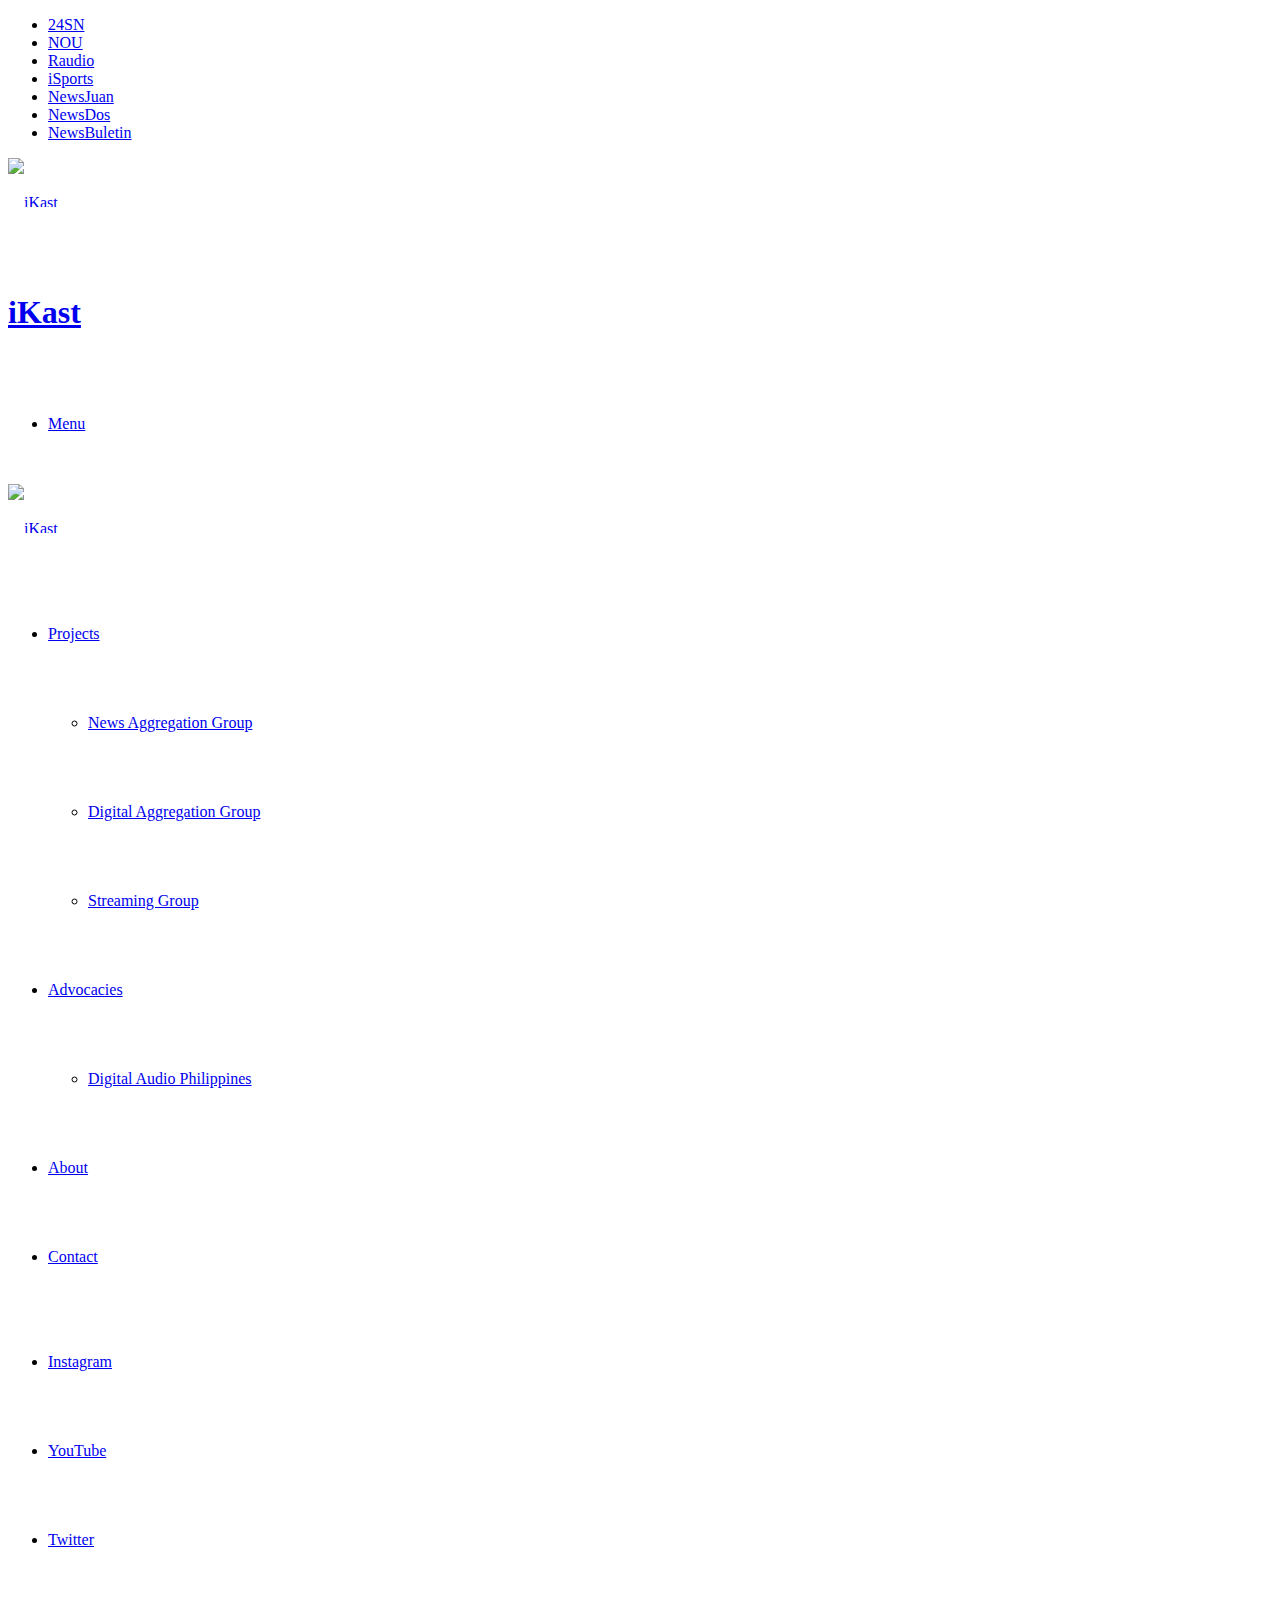
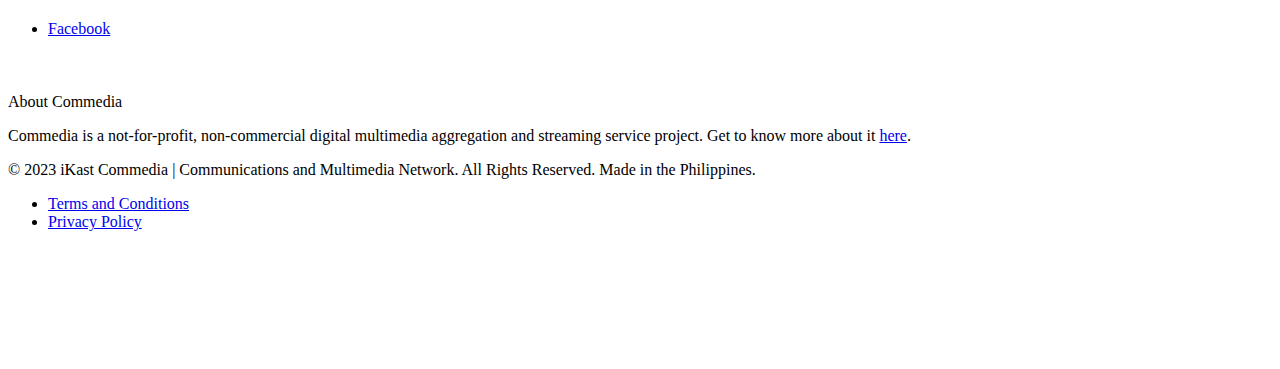
==== index.html @ f609b09a "update" ====
<!DOCTYPE html>
<html lang="en-US" class="" data-skin="light">
<head>
	<meta charset="UTF-8">
	<link rel="profile" href="http://gmpg.org/xfn/11">
	<title>iKast | Commedia</title>
<meta property="og:type" content="article">
<meta property="og:title" content="Homepage v2">
<meta property="og:site_name" content="iKast">
<meta property="og:url" content="https://www.ikast.cf">
<meta property="og:locale" content="en_US">
<meta property="article:published_time" content="2023-01-29T20:03:20+08:00">
<meta property="article:modified_time" content="2023-01-29T20:12:48+08:00">
<meta property="article:author" content="https://www.ikast.cf">
<meta name="twitter:card" content="summary_large_image">
<meta name="twitter:title" content="Homepage v2">
<meta name="twitter:description">
<meta name="twitter:url" content="https://www.ikast.cf">
<meta name="twitter:site" content="https://www.ikast.cf">

<!-- The SEO Framework by Sybre Waaijer -->
<meta name="robots" content="max-snippet:-1,max-image-preview:large,max-video-preview:-1">
<meta name="description" content="Digital. Aggregation. Service.">
<meta property="og:image" content="https://www.ikast.cf/wp-content/uploads/ikast-icon-i1.png">
<meta property="og:image:width" content="336">
<meta property="og:image:height" content="300">
<meta property="og:locale" content="en_US">
<meta property="og:type" content="website">
<meta property="og:title" content="iKast">
<meta property="og:description" content="Digital. Aggregation. Service.">
<meta property="og:url" content="https://www.ikast.cf/">
<meta property="og:site_name" content="iKast">
<meta name="twitter:card" content="summary_large_image">
<meta name="twitter:title" content="iKast">
<meta name="twitter:description" content="Digital. Aggregation. Service.">
<meta name="twitter:image" content="https://www.ikast.cf/wp-content/uploads/ikast-icon-i1.png">
<meta name="twitter:image:width" content="336">
<meta name="twitter:image:height" content="300">
<link rel="canonical" href="https://www.ikast.cf/">
<script type="application/ld+json">{"@context":"https://schema.org","@type":"WebSite","url":"https://www.ikast.cf/","name":"iKast","potentialAction":{"@type":"SearchAction","target":{"@type":"EntryPoint","urlTemplate":"https://www.ikast.cf/search/{search_term_string}/"},"query-input":"required name=search_term_string"}}</script>
<script type="application/ld+json">{"@context":"https://schema.org","@type":"Organization","url":"https://www.ikast.cf/","name":"iKast","logo":"https://www.ikast.cf/wp-content/uploads/ikast-icon-i1.png"}</script>
<!-- / The SEO Framework by Sybre Waaijer | 6.93ms meta | 34.75ms boot -->

<link rel="dns-prefetch" href="//s.w.org">
<link rel="alternate" type="application/rss+xml" title="iKast &raquo; Feed" href="https://www.ikast.cf/feed/">
<link rel="alternate" type="application/rss+xml" title="iKast &raquo; Comments Feed" href="https://www.ikast.cf/comments/feed/">
<script type="text/javascript">
window._wpemojiSettings = {"baseUrl":"https:\/\/s.w.org\/images\/core\/emoji\/14.0.0\/72x72\/","ext":".png","svgUrl":"https:\/\/s.w.org\/images\/core\/emoji\/14.0.0\/svg\/","svgExt":".svg","source":{"concatemoji":"https:\/\/www.ikast.cf\/wp-includes\/js\/wp-emoji-release.min.js?ver=6.0.3"}};
/*! This file is auto-generated */
!function(e,a,t){var n,r,o,i=a.createElement("canvas"),p=i.getContext&&i.getContext("2d");function s(e,t){var a=String.fromCharCode,e=(p.clearRect(0,0,i.width,i.height),p.fillText(a.apply(this,e),0,0),i.toDataURL());return p.clearRect(0,0,i.width,i.height),p.fillText(a.apply(this,t),0,0),e===i.toDataURL()}function c(e){var t=a.createElement("script");t.src=e,t.defer=t.type="text/javascript",a.getElementsByTagName("head")[0].appendChild(t)}for(o=Array("flag","emoji"),t.supports={everything:!0,everythingExceptFlag:!0},r=0;r<o.length;r++)t.supports[o[r]]=function(e){if(!p||!p.fillText)return!1;switch(p.textBaseline="top",p.font="600 32px Arial",e){case"flag":return s([127987,65039,8205,9895,65039],[127987,65039,8203,9895,65039])?!1:!s([55356,56826,55356,56819],[55356,56826,8203,55356,56819])&&!s([55356,57332,56128,56423,56128,56418,56128,56421,56128,56430,56128,56423,56128,56447],[55356,57332,8203,56128,56423,8203,56128,56418,8203,56128,56421,8203,56128,56430,8203,56128,56423,8203,56128,56447]);case"emoji":return!s([129777,127995,8205,129778,127999],[129777,127995,8203,129778,127999])}return!1}(o[r]),t.supports.everything=t.supports.everything&&t.supports[o[r]],"flag"!==o[r]&&(t.supports.everythingExceptFlag=t.supports.everythingExceptFlag&&t.supports[o[r]]);t.supports.everythingExceptFlag=t.supports.everythingExceptFlag&&!t.supports.flag,t.DOMReady=!1,t.readyCallback=function(){t.DOMReady=!0},t.supports.everything||(n=function(){t.readyCallback()},a.addEventListener?(a.addEventListener("DOMContentLoaded",n,!1),e.addEventListener("load",n,!1)):(e.attachEvent("onload",n),a.attachEvent("onreadystatechange",function(){"complete"===a.readyState&&t.readyCallback()})),(e=t.source||{}).concatemoji?c(e.concatemoji):e.wpemoji&&e.twemoji&&(c(e.twemoji),c(e.wpemoji)))}(window,document,window._wpemojiSettings);
</script>
<style type="text/css">img.wp-smiley,
img.emoji {
	display: inline !important;
	border: none !important;
	box-shadow: none !important;
	height: 1em !important;
	width: 1em !important;
	margin: 0 0.07em !important;
	vertical-align: -0.1em !important;
	background: none !important;
	padding: 0 !important;
}</style>
	<link rel="stylesheet" id="wp-block-library-css" href="https://www.ikast.cf/wp-includes/css/dist/block-library/style.min.css?ver=6.0.3" type="text/css" media="all">
<style id="wp-block-library-theme-inline-css" type="text/css">.wp-block-audio figcaption{color:#555;font-size:13px;text-align:center}.is-dark-theme .wp-block-audio figcaption{color:hsla(0,0%,100%,.65)}.wp-block-code{border:1px solid #ccc;border-radius:4px;font-family:Menlo,Consolas,monaco,monospace;padding:.8em 1em}.wp-block-embed figcaption{color:#555;font-size:13px;text-align:center}.is-dark-theme .wp-block-embed figcaption{color:hsla(0,0%,100%,.65)}.blocks-gallery-caption{color:#555;font-size:13px;text-align:center}.is-dark-theme .blocks-gallery-caption{color:hsla(0,0%,100%,.65)}.wp-block-image figcaption{color:#555;font-size:13px;text-align:center}.is-dark-theme .wp-block-image figcaption{color:hsla(0,0%,100%,.65)}.wp-block-pullquote{border-top:4px solid;border-bottom:4px solid;margin-bottom:1.75em;color:currentColor}.wp-block-pullquote__citation,.wp-block-pullquote cite,.wp-block-pullquote footer{color:currentColor;text-transform:uppercase;font-size:.8125em;font-style:normal}.wp-block-quote{border-left:.25em solid;margin:0 0 1.75em;padding-left:1em}.wp-block-quote cite,.wp-block-quote footer{color:currentColor;font-size:.8125em;position:relative;font-style:normal}.wp-block-quote.has-text-align-right{border-left:none;border-right:.25em solid;padding-left:0;padding-right:1em}.wp-block-quote.has-text-align-center{border:none;padding-left:0}.wp-block-quote.is-large,.wp-block-quote.is-style-large,.wp-block-quote.is-style-plain{border:none}.wp-block-search .wp-block-search__label{font-weight:700}:where(.wp-block-group.has-background){padding:1.25em 2.375em}.wp-block-separator.has-css-opacity{opacity:.4}.wp-block-separator{border:none;border-bottom:2px solid;margin-left:auto;margin-right:auto}.wp-block-separator.has-alpha-channel-opacity{opacity:1}.wp-block-separator:not(.is-style-wide):not(.is-style-dots){width:100px}.wp-block-separator.has-background:not(.is-style-dots){border-bottom:none;height:1px}.wp-block-separator.has-background:not(.is-style-wide):not(.is-style-dots){height:2px}.wp-block-table thead{border-bottom:3px solid}.wp-block-table tfoot{border-top:3px solid}.wp-block-table td,.wp-block-table th{padding:.5em;border:1px solid;word-break:normal}.wp-block-table figcaption{color:#555;font-size:13px;text-align:center}.is-dark-theme .wp-block-table figcaption{color:hsla(0,0%,100%,.65)}.wp-block-video figcaption{color:#555;font-size:13px;text-align:center}.is-dark-theme .wp-block-video figcaption{color:hsla(0,0%,100%,.65)}.wp-block-template-part.has-background{padding:1.25em 2.375em;margin-top:0;margin-bottom:0}</style>
<style id="global-styles-inline-css" type="text/css">body{--wp--preset--color--black: #000000;--wp--preset--color--cyan-bluish-gray: #abb8c3;--wp--preset--color--white: #ffffff;--wp--preset--color--pale-pink: #f78da7;--wp--preset--color--vivid-red: #cf2e2e;--wp--preset--color--luminous-vivid-orange: #ff6900;--wp--preset--color--luminous-vivid-amber: #fcb900;--wp--preset--color--light-green-cyan: #7bdcb5;--wp--preset--color--vivid-green-cyan: #00d084;--wp--preset--color--pale-cyan-blue: #8ed1fc;--wp--preset--color--vivid-cyan-blue: #0693e3;--wp--preset--color--vivid-purple: #9b51e0;--wp--preset--gradient--vivid-cyan-blue-to-vivid-purple: linear-gradient(135deg,rgba(6,147,227,1) 0%,rgb(155,81,224) 100%);--wp--preset--gradient--light-green-cyan-to-vivid-green-cyan: linear-gradient(135deg,rgb(122,220,180) 0%,rgb(0,208,130) 100%);--wp--preset--gradient--luminous-vivid-amber-to-luminous-vivid-orange: linear-gradient(135deg,rgba(252,185,0,1) 0%,rgba(255,105,0,1) 100%);--wp--preset--gradient--luminous-vivid-orange-to-vivid-red: linear-gradient(135deg,rgba(255,105,0,1) 0%,rgb(207,46,46) 100%);--wp--preset--gradient--very-light-gray-to-cyan-bluish-gray: linear-gradient(135deg,rgb(238,238,238) 0%,rgb(169,184,195) 100%);--wp--preset--gradient--cool-to-warm-spectrum: linear-gradient(135deg,rgb(74,234,220) 0%,rgb(151,120,209) 20%,rgb(207,42,186) 40%,rgb(238,44,130) 60%,rgb(251,105,98) 80%,rgb(254,248,76) 100%);--wp--preset--gradient--blush-light-purple: linear-gradient(135deg,rgb(255,206,236) 0%,rgb(152,150,240) 100%);--wp--preset--gradient--blush-bordeaux: linear-gradient(135deg,rgb(254,205,165) 0%,rgb(254,45,45) 50%,rgb(107,0,62) 100%);--wp--preset--gradient--luminous-dusk: linear-gradient(135deg,rgb(255,203,112) 0%,rgb(199,81,192) 50%,rgb(65,88,208) 100%);--wp--preset--gradient--pale-ocean: linear-gradient(135deg,rgb(255,245,203) 0%,rgb(182,227,212) 50%,rgb(51,167,181) 100%);--wp--preset--gradient--electric-grass: linear-gradient(135deg,rgb(202,248,128) 0%,rgb(113,206,126) 100%);--wp--preset--gradient--midnight: linear-gradient(135deg,rgb(2,3,129) 0%,rgb(40,116,252) 100%);--wp--preset--duotone--dark-grayscale: url('#wp-duotone-dark-grayscale');--wp--preset--duotone--grayscale: url('#wp-duotone-grayscale');--wp--preset--duotone--purple-yellow: url('#wp-duotone-purple-yellow');--wp--preset--duotone--blue-red: url('#wp-duotone-blue-red');--wp--preset--duotone--midnight: url('#wp-duotone-midnight');--wp--preset--duotone--magenta-yellow: url('#wp-duotone-magenta-yellow');--wp--preset--duotone--purple-green: url('#wp-duotone-purple-green');--wp--preset--duotone--blue-orange: url('#wp-duotone-blue-orange');--wp--preset--font-size--small: 13px;--wp--preset--font-size--medium: 20px;--wp--preset--font-size--large: 36px;--wp--preset--font-size--x-large: 42px;}.has-black-color{color: var(--wp--preset--color--black) !important;}.has-cyan-bluish-gray-color{color: var(--wp--preset--color--cyan-bluish-gray) !important;}.has-white-color{color: var(--wp--preset--color--white) !important;}.has-pale-pink-color{color: var(--wp--preset--color--pale-pink) !important;}.has-vivid-red-color{color: var(--wp--preset--color--vivid-red) !important;}.has-luminous-vivid-orange-color{color: var(--wp--preset--color--luminous-vivid-orange) !important;}.has-luminous-vivid-amber-color{color: var(--wp--preset--color--luminous-vivid-amber) !important;}.has-light-green-cyan-color{color: var(--wp--preset--color--light-green-cyan) !important;}.has-vivid-green-cyan-color{color: var(--wp--preset--color--vivid-green-cyan) !important;}.has-pale-cyan-blue-color{color: var(--wp--preset--color--pale-cyan-blue) !important;}.has-vivid-cyan-blue-color{color: var(--wp--preset--color--vivid-cyan-blue) !important;}.has-vivid-purple-color{color: var(--wp--preset--color--vivid-purple) !important;}.has-black-background-color{background-color: var(--wp--preset--color--black) !important;}.has-cyan-bluish-gray-background-color{background-color: var(--wp--preset--color--cyan-bluish-gray) !important;}.has-white-background-color{background-color: var(--wp--preset--color--white) !important;}.has-pale-pink-background-color{background-color: var(--wp--preset--color--pale-pink) !important;}.has-vivid-red-background-color{background-color: var(--wp--preset--color--vivid-red) !important;}.has-luminous-vivid-orange-background-color{background-color: var(--wp--preset--color--luminous-vivid-orange) !important;}.has-luminous-vivid-amber-background-color{background-color: var(--wp--preset--color--luminous-vivid-amber) !important;}.has-light-green-cyan-background-color{background-color: var(--wp--preset--color--light-green-cyan) !important;}.has-vivid-green-cyan-background-color{background-color: var(--wp--preset--color--vivid-green-cyan) !important;}.has-pale-cyan-blue-background-color{background-color: var(--wp--preset--color--pale-cyan-blue) !important;}.has-vivid-cyan-blue-background-color{background-color: var(--wp--preset--color--vivid-cyan-blue) !important;}.has-vivid-purple-background-color{background-color: var(--wp--preset--color--vivid-purple) !important;}.has-black-border-color{border-color: var(--wp--preset--color--black) !important;}.has-cyan-bluish-gray-border-color{border-color: var(--wp--preset--color--cyan-bluish-gray) !important;}.has-white-border-color{border-color: var(--wp--preset--color--white) !important;}.has-pale-pink-border-color{border-color: var(--wp--preset--color--pale-pink) !important;}.has-vivid-red-border-color{border-color: var(--wp--preset--color--vivid-red) !important;}.has-luminous-vivid-orange-border-color{border-color: var(--wp--preset--color--luminous-vivid-orange) !important;}.has-luminous-vivid-amber-border-color{border-color: var(--wp--preset--color--luminous-vivid-amber) !important;}.has-light-green-cyan-border-color{border-color: var(--wp--preset--color--light-green-cyan) !important;}.has-vivid-green-cyan-border-color{border-color: var(--wp--preset--color--vivid-green-cyan) !important;}.has-pale-cyan-blue-border-color{border-color: var(--wp--preset--color--pale-cyan-blue) !important;}.has-vivid-cyan-blue-border-color{border-color: var(--wp--preset--color--vivid-cyan-blue) !important;}.has-vivid-purple-border-color{border-color: var(--wp--preset--color--vivid-purple) !important;}.has-vivid-cyan-blue-to-vivid-purple-gradient-background{background: var(--wp--preset--gradient--vivid-cyan-blue-to-vivid-purple) !important;}.has-light-green-cyan-to-vivid-green-cyan-gradient-background{background: var(--wp--preset--gradient--light-green-cyan-to-vivid-green-cyan) !important;}.has-luminous-vivid-amber-to-luminous-vivid-orange-gradient-background{background: var(--wp--preset--gradient--luminous-vivid-amber-to-luminous-vivid-orange) !important;}.has-luminous-vivid-orange-to-vivid-red-gradient-background{background: var(--wp--preset--gradient--luminous-vivid-orange-to-vivid-red) !important;}.has-very-light-gray-to-cyan-bluish-gray-gradient-background{background: var(--wp--preset--gradient--very-light-gray-to-cyan-bluish-gray) !important;}.has-cool-to-warm-spectrum-gradient-background{background: var(--wp--preset--gradient--cool-to-warm-spectrum) !important;}.has-blush-light-purple-gradient-background{background: var(--wp--preset--gradient--blush-light-purple) !important;}.has-blush-bordeaux-gradient-background{background: var(--wp--preset--gradient--blush-bordeaux) !important;}.has-luminous-dusk-gradient-background{background: var(--wp--preset--gradient--luminous-dusk) !important;}.has-pale-ocean-gradient-background{background: var(--wp--preset--gradient--pale-ocean) !important;}.has-electric-grass-gradient-background{background: var(--wp--preset--gradient--electric-grass) !important;}.has-midnight-gradient-background{background: var(--wp--preset--gradient--midnight) !important;}.has-small-font-size{font-size: var(--wp--preset--font-size--small) !important;}.has-medium-font-size{font-size: var(--wp--preset--font-size--medium) !important;}.has-large-font-size{font-size: var(--wp--preset--font-size--large) !important;}.has-x-large-font-size{font-size: var(--wp--preset--font-size--x-large) !important;}</style>
<link rel="stylesheet" id="tie-css-base-css" href="https://www.ikast.cf/wp-content/themes/jannah/assets/css/base.min.css?ver=5.4.10" type="text/css" media="all">
<link rel="stylesheet" id="tie-css-styles-css" href="https://www.ikast.cf/wp-content/themes/jannah/assets/css/style.min.css?ver=5.4.10" type="text/css" media="all">
<link rel="stylesheet" id="tie-css-widgets-css" href="https://www.ikast.cf/wp-content/themes/jannah/assets/css/widgets.min.css?ver=5.4.10" type="text/css" media="all">
<link rel="stylesheet" id="tie-css-helpers-css" href="https://www.ikast.cf/wp-content/themes/jannah/assets/css/helpers.min.css?ver=5.4.10" type="text/css" media="all">
<link rel="stylesheet" id="tie-fontawesome5-css" href="https://www.ikast.cf/wp-content/themes/jannah/assets/css/fontawesome.css?ver=5.4.10" type="text/css" media="all">
<link rel="stylesheet" id="tie-css-shortcodes-css" href="https://www.ikast.cf/wp-content/themes/jannah/assets/css/plugins/shortcodes.min.css?ver=5.4.10" type="text/css" media="all">
<link rel="stylesheet" id="elementor-frontend-css" href="https://www.ikast.cf/wp-content/plugins/elementor/assets/css/frontend-lite.min.css?ver=3.7.8" type="text/css" media="all">
<link rel="stylesheet" id="eael-general-css" href="https://www.ikast.cf/wp-content/plugins/essential-addons-for-elementor-lite/assets/front-end/css/view/general.min.css?ver=5.3.2" type="text/css" media="all">
<link rel="stylesheet" id="tie-css-style-custom-css" href="https://www.ikast.cf/wp-content/themes/jannah/assets/custom-css/style-custom.css?ver=45130" type="text/css" media="all">
<script type="text/javascript" src="https://www.ikast.cf/wp-includes/js/jquery/jquery.min.js?ver=3.6.0" id="jquery-core-js"></script>
<script type="text/javascript" src="https://www.ikast.cf/wp-includes/js/jquery/jquery-migrate.min.js?ver=3.3.2" id="jquery-migrate-js"></script>
<link rel="https://api.w.org/" href="https://www.ikast.cf/wp-json/">
<link rel="alternate" type="application/json" href="https://www.ikast.cf/wp-json/wp/v2/pages/36">
<link rel="EditURI" type="application/rsd+xml" title="RSD" href="https://www.ikast.cf/xmlrpc.php?rsd">
<link rel="wlwmanifest" type="application/wlwmanifest+xml" href="https://www.ikast.cf/wp-includes/wlwmanifest.xml"> 
<link rel="alternate" type="application/json+oembed" href="https://www.ikast.cf/wp-json/oembed/1.0/embed?url=https%3A%2F%2Fwww.ikast.cf%2F">
<link rel="alternate" type="text/xml+oembed" href="https://www.ikast.cf/wp-json/oembed/1.0/embed?url=https%3A%2F%2Fwww.ikast.cf%2F&#038;format=xml">
<link rel="preconnect" href="https://cdnjs.cloudflare.com/">
<meta http-equiv="X-UA-Compatible" content="IE=edge">
<meta name="theme-color" content="#0088ff">
<meta name="viewport" content="width=device-width, initial-scale=1.0">
<link rel="icon" href="https://www.ikast.cf/wp-content/uploads/ikast-icon-i1.png" sizes="32x32">
<link rel="icon" href="https://www.ikast.cf/wp-content/uploads/ikast-icon-i1.png" sizes="192x192">
<link rel="apple-touch-icon" href="https://www.ikast.cf/wp-content/uploads/ikast-icon-i1.png">
<meta name="msapplication-TileImage" content="https://www.ikast.cf/wp-content/uploads/ikast-icon-i1.png">
<style id="jeg_dynamic_css" type="text/css" data-type="jeg_custom-css"></style>
</head>

<body id="tie-body" class="home page-template page-template-elementor_theme page page-id-36 wrapper-has-shadow block-head-1 magazine1 is-thumb-overlay-disabled is-desktop is-header-layout-1 has-builder elementor-default elementor-kit-5">

<svg xmlns="http://www.w3.org/2000/svg" viewbox="0 0 0 0" width="0" height="0" focusable="false" role="none" style="visibility: hidden; position: absolute; left: -9999px; overflow: hidden;"><defs><filter id="wp-duotone-dark-grayscale"><fecolormatrix color-interpolation-filters="sRGB" type="matrix" values=" .299 .587 .114 0 0 .299 .587 .114 0 0 .299 .587 .114 0 0 .299 .587 .114 0 0 "></fecolormatrix><fecomponenttransfer color-interpolation-filters="sRGB"><fefuncr type="table" tablevalues="0 0.49803921568627"></fefuncr><fefuncg type="table" tablevalues="0 0.49803921568627"></fefuncg><fefuncb type="table" tablevalues="0 0.49803921568627"></fefuncb><fefunca type="table" tablevalues="1 1"></fefunca></fecomponenttransfer><fecomposite in2="SourceGraphic" operator="in"></fecomposite></filter></defs></svg><svg xmlns="http://www.w3.org/2000/svg" viewbox="0 0 0 0" width="0" height="0" focusable="false" role="none" style="visibility: hidden; position: absolute; left: -9999px; overflow: hidden;"><defs><filter id="wp-duotone-grayscale"><fecolormatrix color-interpolation-filters="sRGB" type="matrix" values=" .299 .587 .114 0 0 .299 .587 .114 0 0 .299 .587 .114 0 0 .299 .587 .114 0 0 "></fecolormatrix><fecomponenttransfer color-interpolation-filters="sRGB"><fefuncr type="table" tablevalues="0 1"></fefuncr><fefuncg type="table" tablevalues="0 1"></fefuncg><fefuncb type="table" tablevalues="0 1"></fefuncb><fefunca type="table" tablevalues="1 1"></fefunca></fecomponenttransfer><fecomposite in2="SourceGraphic" operator="in"></fecomposite></filter></defs></svg><svg xmlns="http://www.w3.org/2000/svg" viewbox="0 0 0 0" width="0" height="0" focusable="false" role="none" style="visibility: hidden; position: absolute; left: -9999px; overflow: hidden;"><defs><filter id="wp-duotone-purple-yellow"><fecolormatrix color-interpolation-filters="sRGB" type="matrix" values=" .299 .587 .114 0 0 .299 .587 .114 0 0 .299 .587 .114 0 0 .299 .587 .114 0 0 "></fecolormatrix><fecomponenttransfer color-interpolation-filters="sRGB"><fefuncr type="table" tablevalues="0.54901960784314 0.98823529411765"></fefuncr><fefuncg type="table" tablevalues="0 1"></fefuncg><fefuncb type="table" tablevalues="0.71764705882353 0.25490196078431"></fefuncb><fefunca type="table" tablevalues="1 1"></fefunca></fecomponenttransfer><fecomposite in2="SourceGraphic" operator="in"></fecomposite></filter></defs></svg><svg xmlns="http://www.w3.org/2000/svg" viewbox="0 0 0 0" width="0" height="0" focusable="false" role="none" style="visibility: hidden; position: absolute; left: -9999px; overflow: hidden;"><defs><filter id="wp-duotone-blue-red"><fecolormatrix color-interpolation-filters="sRGB" type="matrix" values=" .299 .587 .114 0 0 .299 .587 .114 0 0 .299 .587 .114 0 0 .299 .587 .114 0 0 "></fecolormatrix><fecomponenttransfer color-interpolation-filters="sRGB"><fefuncr type="table" tablevalues="0 1"></fefuncr><fefuncg type="table" tablevalues="0 0.27843137254902"></fefuncg><fefuncb type="table" tablevalues="0.5921568627451 0.27843137254902"></fefuncb><fefunca type="table" tablevalues="1 1"></fefunca></fecomponenttransfer><fecomposite in2="SourceGraphic" operator="in"></fecomposite></filter></defs></svg><svg xmlns="http://www.w3.org/2000/svg" viewbox="0 0 0 0" width="0" height="0" focusable="false" role="none" style="visibility: hidden; position: absolute; left: -9999px; overflow: hidden;"><defs><filter id="wp-duotone-midnight"><fecolormatrix color-interpolation-filters="sRGB" type="matrix" values=" .299 .587 .114 0 0 .299 .587 .114 0 0 .299 .587 .114 0 0 .299 .587 .114 0 0 "></fecolormatrix><fecomponenttransfer color-interpolation-filters="sRGB"><fefuncr type="table" tablevalues="0 0"></fefuncr><fefuncg type="table" tablevalues="0 0.64705882352941"></fefuncg><fefuncb type="table" tablevalues="0 1"></fefuncb><fefunca type="table" tablevalues="1 1"></fefunca></fecomponenttransfer><fecomposite in2="SourceGraphic" operator="in"></fecomposite></filter></defs></svg><svg xmlns="http://www.w3.org/2000/svg" viewbox="0 0 0 0" width="0" height="0" focusable="false" role="none" style="visibility: hidden; position: absolute; left: -9999px; overflow: hidden;"><defs><filter id="wp-duotone-magenta-yellow"><fecolormatrix color-interpolation-filters="sRGB" type="matrix" values=" .299 .587 .114 0 0 .299 .587 .114 0 0 .299 .587 .114 0 0 .299 .587 .114 0 0 "></fecolormatrix><fecomponenttransfer color-interpolation-filters="sRGB"><fefuncr type="table" tablevalues="0.78039215686275 1"></fefuncr><fefuncg type="table" tablevalues="0 0.94901960784314"></fefuncg><fefuncb type="table" tablevalues="0.35294117647059 0.47058823529412"></fefuncb><fefunca type="table" tablevalues="1 1"></fefunca></fecomponenttransfer><fecomposite in2="SourceGraphic" operator="in"></fecomposite></filter></defs></svg><svg xmlns="http://www.w3.org/2000/svg" viewbox="0 0 0 0" width="0" height="0" focusable="false" role="none" style="visibility: hidden; position: absolute; left: -9999px; overflow: hidden;"><defs><filter id="wp-duotone-purple-green"><fecolormatrix color-interpolation-filters="sRGB" type="matrix" values=" .299 .587 .114 0 0 .299 .587 .114 0 0 .299 .587 .114 0 0 .299 .587 .114 0 0 "></fecolormatrix><fecomponenttransfer color-interpolation-filters="sRGB"><fefuncr type="table" tablevalues="0.65098039215686 0.40392156862745"></fefuncr><fefuncg type="table" tablevalues="0 1"></fefuncg><fefuncb type="table" tablevalues="0.44705882352941 0.4"></fefuncb><fefunca type="table" tablevalues="1 1"></fefunca></fecomponenttransfer><fecomposite in2="SourceGraphic" operator="in"></fecomposite></filter></defs></svg><svg xmlns="http://www.w3.org/2000/svg" viewbox="0 0 0 0" width="0" height="0" focusable="false" role="none" style="visibility: hidden; position: absolute; left: -9999px; overflow: hidden;"><defs><filter id="wp-duotone-blue-orange"><fecolormatrix color-interpolation-filters="sRGB" type="matrix" values=" .299 .587 .114 0 0 .299 .587 .114 0 0 .299 .587 .114 0 0 .299 .587 .114 0 0 "></fecolormatrix><fecomponenttransfer color-interpolation-filters="sRGB"><fefuncr type="table" tablevalues="0.098039215686275 1"></fefuncr><fefuncg type="table" tablevalues="0 0.66274509803922"></fefuncg><fefuncb type="table" tablevalues="0.84705882352941 0.41960784313725"></fefuncb><fefunca type="table" tablevalues="1 1"></fefunca></fecomponenttransfer><fecomposite in2="SourceGraphic" operator="in"></fecomposite></filter></defs></svg>

<div class="background-overlay">

	<div id="tie-container" class="site tie-container">

		
		<div id="tie-wrapper">

			
<header id="theme-header" class="theme-header header-layout-1 main-nav-dark main-nav-default-dark main-nav-below no-stream-item top-nav-active top-nav-light top-nav-default-light top-nav-above has-shadow has-normal-width-logo mobile-header-default">
	
<nav id="top-nav" class="has-menu top-nav header-nav" aria-label="Secondary Navigation">
	<div class="container">
		<div class="topbar-wrapper">

			
			<div class="tie-alignleft">
				<div class="top-menu header-menu"><ul id="menu-top" class="menu">
<li id="menu-item-16" class="menu-item menu-item-type-custom menu-item-object-custom menu-item-16"><a href="http://24sn.cf/">24SN</a></li>
<li id="menu-item-17" class="menu-item menu-item-type-custom menu-item-object-custom menu-item-17"><a href="http://nou.ikast.cf/">NOU</a></li>
<li id="menu-item-18" class="menu-item menu-item-type-custom menu-item-object-custom menu-item-18"><a href="http://raudio.cf/">Raudio</a></li>
<li id="menu-item-19" class="menu-item menu-item-type-custom menu-item-object-custom menu-item-19"><a href="http://isportsnet.cf/">iSports</a></li>
<li id="menu-item-20" class="menu-item menu-item-type-custom menu-item-object-custom menu-item-20"><a href="http://bayan.ikast.cf/">NewsJuan</a></li>
<li id="menu-item-21" class="menu-item menu-item-type-custom menu-item-object-custom menu-item-21"><a href="http://karon.ikast.cf/">NewsDos</a></li>
<li id="menu-item-22" class="menu-item menu-item-type-custom menu-item-object-custom menu-item-22"><a href="http://citra.ikast.cf/">NewsBuletin</a></li>
</ul></div>			</div>
<!-- .tie-alignleft /-->

			<div class="tie-alignright">
							</div>
<!-- .tie-alignright /-->

		</div>
<!-- .topbar-wrapper /-->
	</div>
<!-- .container /-->
</nav><!-- #top-nav /-->

<div class="main-nav-wrapper">
	<nav id="main-nav" class="main-nav header-nav" style="line-height:89px" aria-label="Primary Navigation">
		<div class="container">

			<div class="main-menu-wrapper">

				
						<div class="header-layout-1-logo" style="width:150px">
							
		<div id="logo" class="image-logo">

			
			<a title="iKast" href="https://www.ikast.cf/">
				
				<picture class="tie-logo-default tie-logo-picture">
					<source class="tie-logo-source-default tie-logo-source" srcset="https://www.ikast.cf/wp-content/uploads/ikast-cmm-i1.png">
					<img class="tie-logo-img-default tie-logo-img" src="https://www.ikast.cf/wp-content/uploads/ikast-cmm-i1.png" alt="iKast" width="150" height="49" style="max-height:49px !important; width: auto;">
				</picture>
			<h1 class="h1-off">iKast</h1>			</a>

			
		</div>
<!-- #logo /-->

								</div>

						<div id="mobile-header-components-area_2" class="mobile-header-components"><ul class="components"><li class="mobile-component_menu custom-menu-link"><a href="#" id="mobile-menu-icon" class=""><span class="tie-mobile-menu-icon nav-icon is-layout-1"></span><span class="screen-reader-text">Menu</span></a></li></ul></div>
				<div id="menu-components-wrap">

					
		<div id="sticky-logo" class="image-logo">

			
			<a title="iKast" href="https://www.ikast.cf/">
				
				<picture class="tie-logo-default tie-logo-picture">
					<source class="tie-logo-source-default tie-logo-source" srcset="https://www.ikast.cf/wp-content/uploads/ikast-cmm-i1.png">
					<img class="tie-logo-img-default tie-logo-img" src="https://www.ikast.cf/wp-content/uploads/ikast-cmm-i1.png" alt="iKast" style="max-height:49px; width: auto;">
				</picture>
						</a>

			
		</div>
<!-- #Sticky-logo /-->

		<div class="flex-placeholder"></div>
		
					<div class="main-menu main-menu-wrap tie-alignleft">
						<div id="main-nav-menu" class="main-menu header-menu"><ul id="menu-main" class="menu" role="menubar">
<li id="menu-item-6" class="menu-item menu-item-type-custom menu-item-object-custom menu-item-has-children menu-item-6">
<a href="#">Projects</a>
<ul class="sub-menu menu-sub-content">
	<li id="menu-item-12" class="menu-item menu-item-type-custom menu-item-object-custom menu-item-12"><a href="#">News Aggregation Group</a></li>
	<li id="menu-item-10" class="menu-item menu-item-type-custom menu-item-object-custom menu-item-10"><a href="#">Digital Aggregation Group</a></li>
	<li id="menu-item-11" class="menu-item menu-item-type-custom menu-item-object-custom menu-item-11"><a href="#">Streaming Group</a></li>
</ul>
</li>
<li id="menu-item-7" class="menu-item menu-item-type-custom menu-item-object-custom menu-item-has-children menu-item-7">
<a href="#">Advocacies</a>
<ul class="sub-menu menu-sub-content">
	<li id="menu-item-13" class="menu-item menu-item-type-custom menu-item-object-custom menu-item-13"><a href="#">Digital Audio Philippines</a></li>
</ul>
</li>
<li id="menu-item-8" class="menu-item menu-item-type-custom menu-item-object-custom menu-item-8"><a href="#">About</a></li>
<li id="menu-item-9" class="menu-item menu-item-type-custom menu-item-object-custom menu-item-9"><a href="#">Contact</a></li>
</ul></div>					</div>
<!-- .main-menu.tie-alignleft /-->

					<ul class="components"> <li class="social-icons-item"><a class="social-link instagram-social-icon" rel="external noopener nofollow" target="_blank" href="#"><span class="tie-social-icon tie-icon-instagram"></span><span class="screen-reader-text">Instagram</span></a></li>
<li class="social-icons-item"><a class="social-link youtube-social-icon" rel="external noopener nofollow" target="_blank" href="#"><span class="tie-social-icon tie-icon-youtube"></span><span class="screen-reader-text">YouTube</span></a></li>
<li class="social-icons-item"><a class="social-link twitter-social-icon" rel="external noopener nofollow" target="_blank" href="https://twitter.com/commediaph"><span class="tie-social-icon tie-icon-twitter"></span><span class="screen-reader-text">Twitter</span></a></li>
<li class="social-icons-item"><a class="social-link facebook-social-icon" rel="external noopener nofollow" target="_blank" href="https://www.facebook.com/commedia.ph"><span class="tie-social-icon tie-icon-facebook"></span><span class="screen-reader-text">Facebook</span></a></li> </ul>
<!-- Components -->
				</div>
<!-- #menu-components-wrap /-->
			</div>
<!-- .main-menu-wrapper /-->
		</div>
<!-- .container /-->
	</nav><!-- #main-nav /-->
</div>
<!-- .main-nav-wrapper /-->

</header>



<div id="tiepost-36-section-5764" class="section-wrapper container normal-width without-background">
	<div class="section-item is-first-section full-width">

		
				<div class="container-normal">
					<div class="tie-row main-content-row">
						<div class="main-content tie-col-md-12">
			<section id="tie-block_1783" class="slider-area mag-box">

				
				<div class="slider-area-inner">

					<div id="tie-main-slider-8-block_1783" class="tie-main-slider main-slider boxed-slider-wrapper boxed-slider tie-slick-slider-wrapper" data-slider-id="8" data-speed="3000">

						
						<div class="main-slider-inner">

							
								<div class="containerblock_1783">
									<div class="tie-slick-slider">

										<ul class="tie-slider-nav"></ul>
<div style="background-image: url(https://www.ikast.cf/wp-content/uploads/prme-2323-cv.png)" class="slide slide-id-1 tie-slide-1">
					<a href="#" class="all-over-thumb-link" aria-label=""></a>
					<div class="thumb-overlay">
<div class="thumb-content">
				<h2 class="thumb-title"><a href="#"></a></h2>
			<div class="thumb-desc"></div>
<!-- .thumb-desc -->
</div> <!-- .thumb-content /-->
					</div>
<!-- .thumb-overlay /-->
				</div>
<!-- .slide || .grid-item /-->
			
									</div>
<!-- .tie-slick-slider /-->
								</div>
<!-- container /-->

							
						</div>
<!-- .main-slider-inner  /-->
					</div>
<!-- .main-slider /-->

					</div>
<!-- .slider-area-inner -->		</section><!-- .slider-area -->

			
		
			
			
			
						</div>
<!-- .main-content /-->
					</div>
<!-- .main-content-row /-->
				</div>
<!-- .container /-->	</div>
<!-- .section-item /-->
</div>
<!-- .tiepost-36-section-5764 /-->

	
<div id="tiepost-36-section-1784" class="section-wrapper container normal-width without-background">
	<div class="section-item full-width">

		
		
			
			
				</div>
<!-- .section-item /-->
</div>
<!-- .tiepost-36-section-1784 /-->

	
<footer id="footer" class="site-footer dark-skin dark-widgetized-area">

	
			<div id="footer-widgets-container">
				<div class="container">
					
		<div class="footer-widget-area ">
			<div class="tie-row">

									<div class="tie-col-sm-4 normal-side">
						<div id="text-2" class="container-wrapper widget widget_text">
<div class="widget-title the-global-title"><div class="the-subtitle">About Commedia</div></div>			<div class="textwidget">
<p>Commedia is a not-for-profit, non-commercial digital multimedia aggregation and streaming service project. Get to know more about it <a href="#">here</a>.</p>
</div>
		<div class="clearfix"></div>
</div>
<!-- .widget /-->					</div>
<!-- .tie-col /-->
				
				
				
				
			</div>
<!-- .tie-row /-->
		</div>
<!-- .footer-widget-area /-->

						</div>
<!-- .container /-->
			</div>
<!-- #Footer-widgets-container /-->
			
			<div id="site-info" class="site-info site-info-layout-2">
				<div class="container">
					<div class="tie-row">
						<div class="tie-col-md-12">

							<div class="copyright-text copyright-text-first">© 2023 iKast Commedia | Communications and Multimedia Network. All Rights Reserved. Made in the Philippines.</div>
<div class="footer-menu"><ul id="menu-footer" class="menu">
<li id="menu-item-14" class="menu-item menu-item-type-custom menu-item-object-custom menu-item-14"><a href="#">Terms and Conditions</a></li>
<li id="menu-item-15" class="menu-item menu-item-type-custom menu-item-object-custom menu-item-15"><a href="#">Privacy Policy</a></li>
</ul></div>
						</div>
<!-- .tie-col /-->
					</div>
<!-- .tie-row /-->
				</div>
<!-- .container /-->
			</div>
<!-- #site-info /-->
			
</footer><!-- #footer /-->



		</div>
<!-- #tie-wrapper /-->

		
	<aside class=" side-aside normal-side dark-skin dark-widgetized-area appear-from-right" aria-label="Secondary Sidebar" style="visibility: hidden;">
		<div data-height="100%" class="side-aside-wrapper has-custom-scroll">

			<a href="#" class="close-side-aside remove big-btn light-btn">
				<span class="screen-reader-text">Close</span>
			</a><!-- .close-side-aside /-->


			
				<div id="mobile-container">

					
					<div id="mobile-menu" class="">
											</div>
<!-- #mobile-menu /-->

											<div id="mobile-social-icons" class="social-icons-widget solid-social-icons">
							<ul>
<li class="social-icons-item"><a class="social-link facebook-social-icon" rel="external noopener nofollow" target="_blank" href="https://www.facebook.com/commedia.ph"><span class="tie-social-icon tie-icon-facebook"></span><span class="screen-reader-text">Facebook</span></a></li>
<li class="social-icons-item"><a class="social-link twitter-social-icon" rel="external noopener nofollow" target="_blank" href="https://twitter.com/commediaph"><span class="tie-social-icon tie-icon-twitter"></span><span class="screen-reader-text">Twitter</span></a></li>
<li class="social-icons-item"><a class="social-link youtube-social-icon" rel="external noopener nofollow" target="_blank" href="#"><span class="tie-social-icon tie-icon-youtube"></span><span class="screen-reader-text">YouTube</span></a></li>
<li class="social-icons-item"><a class="social-link instagram-social-icon" rel="external noopener nofollow" target="_blank" href="#"><span class="tie-social-icon tie-icon-instagram"></span><span class="screen-reader-text">Instagram</span></a></li>
</ul> 
						</div>
<!-- #mobile-social-icons /-->
						
				</div>
<!-- #mobile-container /-->
			

			
		</div>
<!-- .side-aside-wrapper /-->
	</aside><!-- .side-aside /-->

	
	</div>
<!-- #tie-container /-->
</div>
<!-- .background-overlay /-->

<div id="is-scroller-outer"><div id="is-scroller"></div></div>
<div id="fb-root"></div>
<script type="text/javascript" id="tie-scripts-js-extra">
/* <![CDATA[ */
var tie = {"is_rtl":"","ajaxurl":"https:\/\/www.ikast.cf\/wp-admin\/admin-ajax.php","is_taqyeem_active":"","is_sticky_video":"","mobile_menu_top":"","mobile_menu_active":"area_2","mobile_menu_parent":"","lightbox_all":"","lightbox_gallery":"","lightbox_skin":"dark","lightbox_thumb":"vertical","lightbox_arrows":"","is_singular":"1","autoload_posts":"","reading_indicator":"","lazyload":"","select_share":"","select_share_twitter":"","select_share_facebook":"","select_share_linkedin":"","select_share_email":"","facebook_app_id":"5303202981","twitter_username":"","responsive_tables":"","ad_blocker_detector":"","sticky_behavior":"default","sticky_desktop":"true","sticky_mobile":"true","sticky_mobile_behavior":"default","ajax_loader":"<div class=\"loader-overlay\"><div class=\"spinner-circle\"><\/div><\/div>","type_to_search":"","lang_no_results":"Nothing Found","sticky_share_mobile":"","sticky_share_post":""};
/* ]]> */
</script>
<script type="text/javascript" src="https://www.ikast.cf/wp-content/themes/jannah/assets/js/scripts.min.js?ver=5.4.10" id="tie-scripts-js"></script>
<script type="text/javascript" src="https://www.ikast.cf/wp-content/themes/jannah/assets/js/sliders.min.js?ver=5.4.10" id="tie-js-sliders-js"></script>
<script type="text/javascript" src="https://www.ikast.cf/wp-content/themes/jannah/assets/js/shortcodes.js?ver=5.4.10" id="tie-js-shortcodes-js"></script>
<script type="text/javascript" src="https://www.ikast.cf/wp-content/themes/jannah/assets/js/desktop.min.js?ver=5.4.10" id="tie-js-desktop-js"></script>
<script type="text/javascript" id="eael-general-js-extra">
/* <![CDATA[ */
var localize = {"ajaxurl":"https:\/\/www.ikast.cf\/wp-admin\/admin-ajax.php","nonce":"7dbe3f3dd4","i18n":{"added":"Added ","compare":"Compare","loading":"Loading..."},"page_permalink":"https:\/\/www.ikast.cf\/","cart_redirectition":"","cart_page_url":"","el_breakpoints":{"mobile":{"label":"Mobile","value":767,"default_value":767,"direction":"max","is_enabled":true},"mobile_extra":{"label":"Mobile Extra","value":880,"default_value":880,"direction":"max","is_enabled":false},"tablet":{"label":"Tablet","value":1024,"default_value":1024,"direction":"max","is_enabled":true},"tablet_extra":{"label":"Tablet Extra","value":1200,"default_value":1200,"direction":"max","is_enabled":false},"laptop":{"label":"Laptop","value":1366,"default_value":1366,"direction":"max","is_enabled":false},"widescreen":{"label":"Widescreen","value":2400,"default_value":2400,"direction":"min","is_enabled":false}}};
/* ]]> */
</script>
<script type="text/javascript" src="https://www.ikast.cf/wp-content/plugins/essential-addons-for-elementor-lite/assets/front-end/js/view/general.min.js?ver=5.3.2" id="eael-general-js"></script>
<script type="text/javascript" id="fifu-image-js-js-extra">
/* <![CDATA[ */
var fifuImageVars = {"fifu_lazy":"","fifu_woo_lbox_enabled":"1","fifu_woo_zoom":"inline","fifu_is_product":"","fifu_is_flatsome_active":"","fifu_rest_url":"https:\/\/www.ikast.cf\/wp-json\/","fifu_nonce":"863b996456"};
/* ]]> */
</script>
<script type="text/javascript" src="https://www.ikast.cf/wp-content/plugins/featured-image-from-url/includes/html/js/image.js?ver=4.0.2" id="fifu-image-js-js"></script>

</body>
</html>
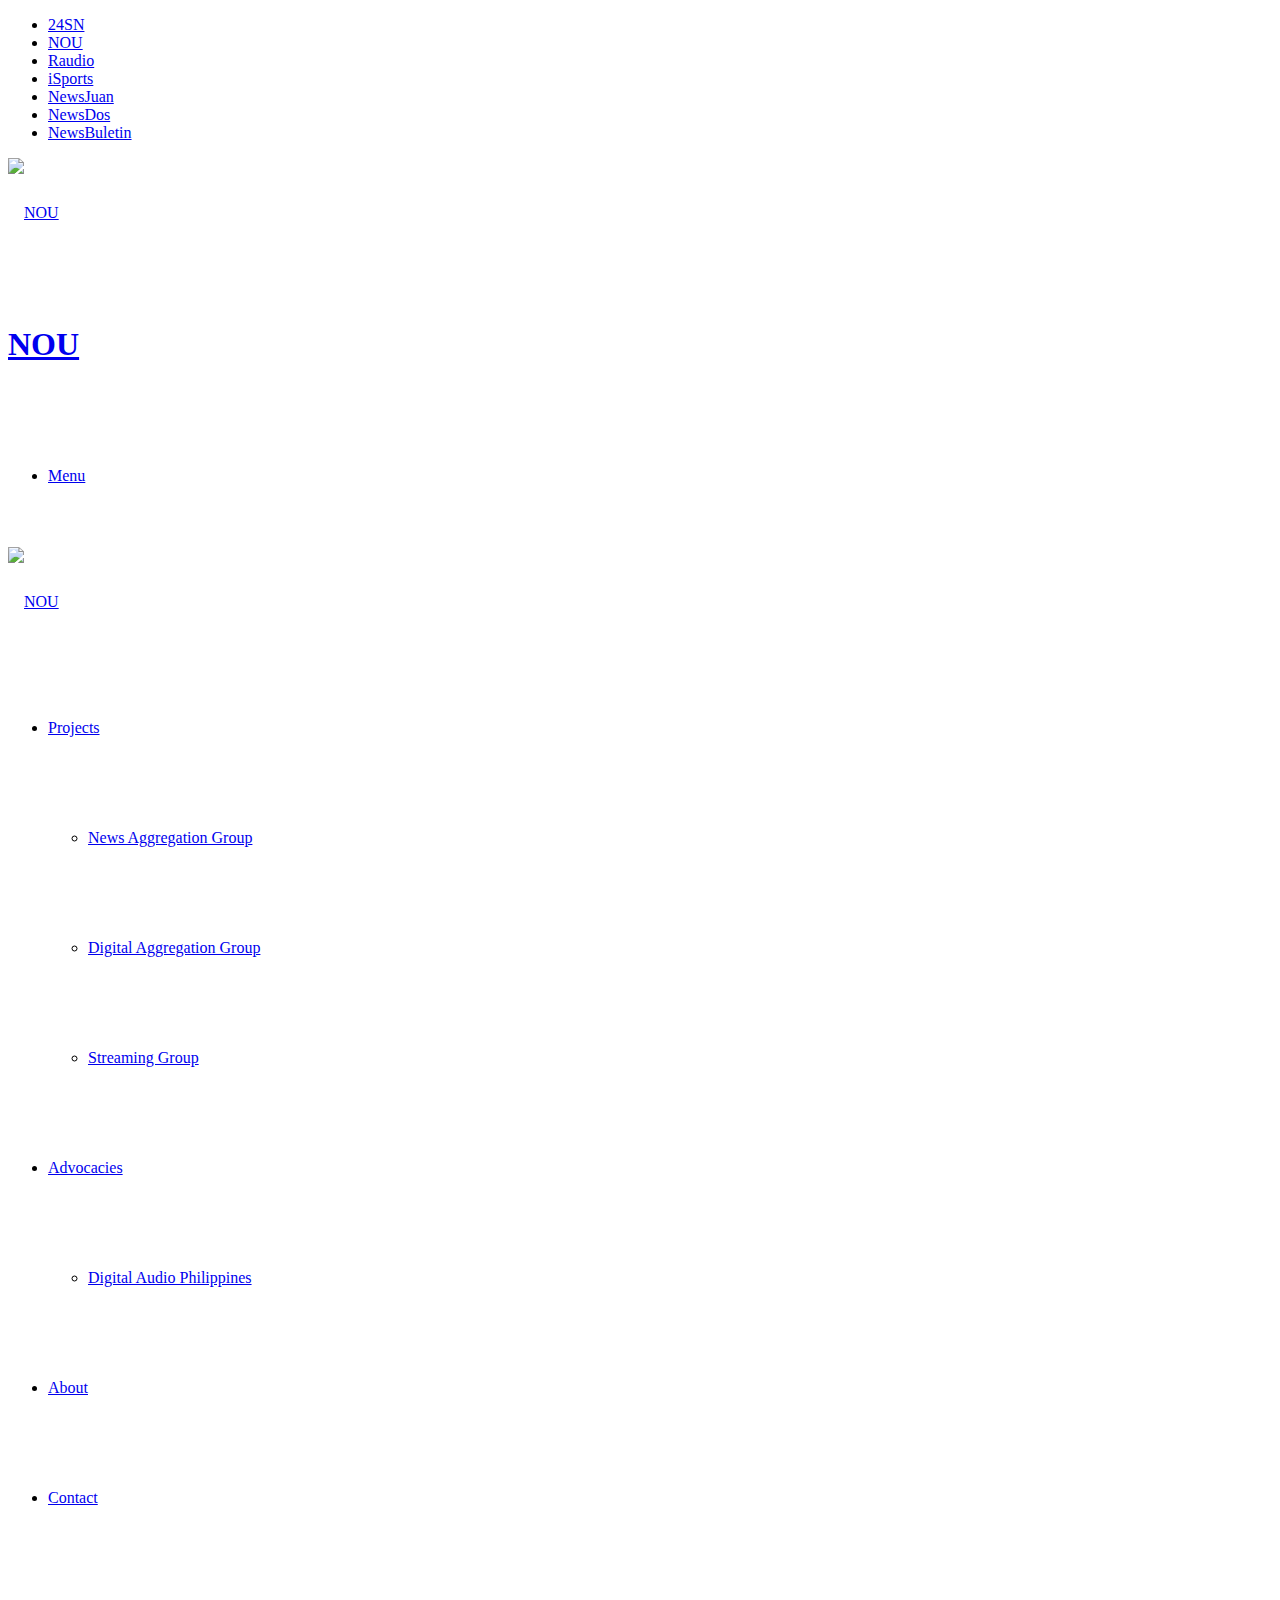
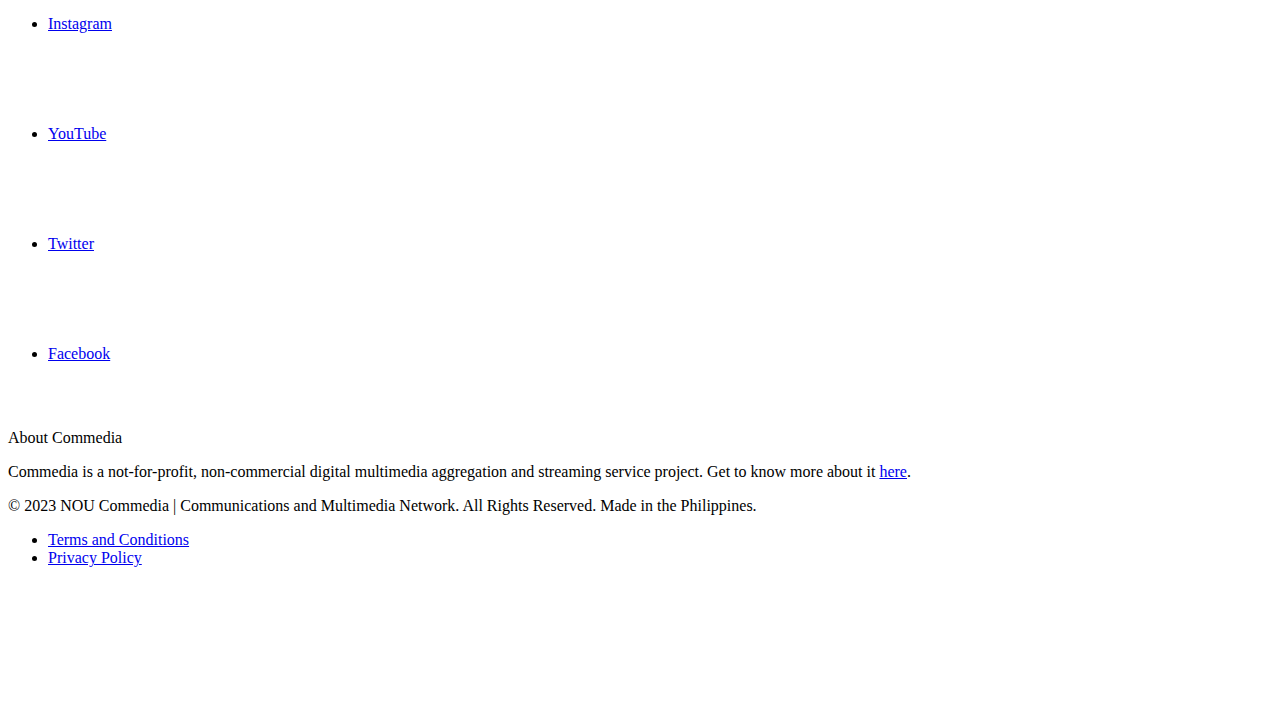
==== commit a2f03bd3: "update" ====
--- a/index.html
+++ b/index.html
@@ -3,14 +3,14 @@
 <head>
 	<meta charset="UTF-8">
 	<link rel="profile" href="http://gmpg.org/xfn/11">
-	<title>iKast | Commedia</title>
+	<title>NOU | Commedia</title>
 <meta property="og:type" content="article">
 <meta property="og:title" content="Homepage v2">
-<meta property="og:site_name" content="iKast">
+<meta property="og:site_name" content="NOU">
 <meta property="og:url" content="https://www.ikast.cf">
 <meta property="og:locale" content="en_US">
 <meta property="article:published_time" content="2023-01-29T20:03:20+08:00">
-<meta property="article:modified_time" content="2023-01-29T20:12:48+08:00">
+<meta property="article:modified_time" content="2023-02-03T15:23:11+08:00">
 <meta property="article:author" content="https://www.ikast.cf">
 <meta name="twitter:card" content="summary_large_image">
 <meta name="twitter:title" content="Homepage v2">
@@ -21,29 +21,29 @@
 <!-- The SEO Framework by Sybre Waaijer -->
 <meta name="robots" content="max-snippet:-1,max-image-preview:large,max-video-preview:-1">
 <meta name="description" content="Digital. Aggregation. Service.">
-<meta property="og:image" content="https://www.ikast.cf/wp-content/uploads/ikast-icon-i1.png">
-<meta property="og:image:width" content="336">
-<meta property="og:image:height" content="300">
+<meta property="og:image" content="https://www.ikast.cf/wp-content/uploads/nou-icon-i.png">
+<meta property="og:image:width" content="250">
+<meta property="og:image:height" content="250">
 <meta property="og:locale" content="en_US">
 <meta property="og:type" content="website">
-<meta property="og:title" content="iKast">
+<meta property="og:title" content="NOU">
 <meta property="og:description" content="Digital. Aggregation. Service.">
 <meta property="og:url" content="https://www.ikast.cf/">
-<meta property="og:site_name" content="iKast">
+<meta property="og:site_name" content="NOU">
 <meta name="twitter:card" content="summary_large_image">
-<meta name="twitter:title" content="iKast">
+<meta name="twitter:title" content="NOU">
 <meta name="twitter:description" content="Digital. Aggregation. Service.">
-<meta name="twitter:image" content="https://www.ikast.cf/wp-content/uploads/ikast-icon-i1.png">
-<meta name="twitter:image:width" content="336">
-<meta name="twitter:image:height" content="300">
+<meta name="twitter:image" content="https://www.ikast.cf/wp-content/uploads/nou-icon-i.png">
+<meta name="twitter:image:width" content="250">
+<meta name="twitter:image:height" content="250">
 <link rel="canonical" href="https://www.ikast.cf/">
-<script type="application/ld+json">{"@context":"https://schema.org","@type":"WebSite","url":"https://www.ikast.cf/","name":"iKast","potentialAction":{"@type":"SearchAction","target":{"@type":"EntryPoint","urlTemplate":"https://www.ikast.cf/search/{search_term_string}/"},"query-input":"required name=search_term_string"}}</script>
-<script type="application/ld+json">{"@context":"https://schema.org","@type":"Organization","url":"https://www.ikast.cf/","name":"iKast","logo":"https://www.ikast.cf/wp-content/uploads/ikast-icon-i1.png"}</script>
-<!-- / The SEO Framework by Sybre Waaijer | 6.93ms meta | 34.75ms boot -->
+<script type="application/ld+json">{"@context":"https://schema.org","@type":"WebSite","url":"https://www.ikast.cf/","name":"NOU","potentialAction":{"@type":"SearchAction","target":{"@type":"EntryPoint","urlTemplate":"https://www.ikast.cf/search/{search_term_string}/"},"query-input":"required name=search_term_string"}}</script>
+<script type="application/ld+json">{"@context":"https://schema.org","@type":"Organization","url":"https://www.ikast.cf/","name":"NOU","logo":"https://www.ikast.cf/wp-content/uploads/nou-icon-i.png"}</script>
+<!-- / The SEO Framework by Sybre Waaijer | 6.39ms meta | 27.58ms boot -->
 
 <link rel="dns-prefetch" href="//s.w.org">
-<link rel="alternate" type="application/rss+xml" title="iKast &raquo; Feed" href="https://www.ikast.cf/feed/">
-<link rel="alternate" type="application/rss+xml" title="iKast &raquo; Comments Feed" href="https://www.ikast.cf/comments/feed/">
+<link rel="alternate" type="application/rss+xml" title="NOU &raquo; Feed" href="https://www.ikast.cf/feed/">
+<link rel="alternate" type="application/rss+xml" title="NOU &raquo; Comments Feed" href="https://www.ikast.cf/comments/feed/">
 <script type="text/javascript">
 window._wpemojiSettings = {"baseUrl":"https:\/\/s.w.org\/images\/core\/emoji\/14.0.0\/72x72\/","ext":".png","svgUrl":"https:\/\/s.w.org\/images\/core\/emoji\/14.0.0\/svg\/","svgExt":".svg","source":{"concatemoji":"https:\/\/www.ikast.cf\/wp-includes\/js\/wp-emoji-release.min.js?ver=6.0.3"}};
 /*! This file is auto-generated */
@@ -72,7 +72,7 @@
 <link rel="stylesheet" id="tie-css-shortcodes-css" href="https://www.ikast.cf/wp-content/themes/jannah/assets/css/plugins/shortcodes.min.css?ver=5.4.10" type="text/css" media="all">
 <link rel="stylesheet" id="elementor-frontend-css" href="https://www.ikast.cf/wp-content/plugins/elementor/assets/css/frontend-lite.min.css?ver=3.7.8" type="text/css" media="all">
 <link rel="stylesheet" id="eael-general-css" href="https://www.ikast.cf/wp-content/plugins/essential-addons-for-elementor-lite/assets/front-end/css/view/general.min.css?ver=5.3.2" type="text/css" media="all">
-<link rel="stylesheet" id="tie-css-style-custom-css" href="https://www.ikast.cf/wp-content/themes/jannah/assets/custom-css/style-custom.css?ver=45130" type="text/css" media="all">
+<link rel="stylesheet" id="tie-css-style-custom-css" href="https://www.ikast.cf/wp-content/themes/jannah/assets/custom-css/style-custom.css?ver=36857" type="text/css" media="all">
 <script type="text/javascript" src="https://www.ikast.cf/wp-includes/js/jquery/jquery.min.js?ver=3.6.0" id="jquery-core-js"></script>
 <script type="text/javascript" src="https://www.ikast.cf/wp-includes/js/jquery/jquery-migrate.min.js?ver=3.3.2" id="jquery-migrate-js"></script>
 <link rel="https://api.w.org/" href="https://www.ikast.cf/wp-json/">
@@ -85,10 +85,10 @@
 <meta http-equiv="X-UA-Compatible" content="IE=edge">
 <meta name="theme-color" content="#0088ff">
 <meta name="viewport" content="width=device-width, initial-scale=1.0">
-<link rel="icon" href="https://www.ikast.cf/wp-content/uploads/ikast-icon-i1.png" sizes="32x32">
-<link rel="icon" href="https://www.ikast.cf/wp-content/uploads/ikast-icon-i1.png" sizes="192x192">
-<link rel="apple-touch-icon" href="https://www.ikast.cf/wp-content/uploads/ikast-icon-i1.png">
-<meta name="msapplication-TileImage" content="https://www.ikast.cf/wp-content/uploads/ikast-icon-i1.png">
+<link rel="icon" href="https://www.ikast.cf/wp-content/uploads/nou-icon-i.png" sizes="32x32">
+<link rel="icon" href="https://www.ikast.cf/wp-content/uploads/nou-icon-i.png" sizes="192x192">
+<link rel="apple-touch-icon" href="https://www.ikast.cf/wp-content/uploads/nou-icon-i.png">
+<meta name="msapplication-TileImage" content="https://www.ikast.cf/wp-content/uploads/nou-icon-i.png">
 <style id="jeg_dynamic_css" type="text/css" data-type="jeg_custom-css"></style>
 </head>
 
@@ -134,24 +134,24 @@
 </nav><!-- #top-nav /-->
 
 <div class="main-nav-wrapper">
-	<nav id="main-nav" class="main-nav header-nav" style="line-height:89px" aria-label="Primary Navigation">
+	<nav id="main-nav" class="main-nav header-nav" style="line-height:110px" aria-label="Primary Navigation">
 		<div class="container">
 
 			<div class="main-menu-wrapper">
 
 				
-						<div class="header-layout-1-logo" style="width:150px">
+						<div class="header-layout-1-logo" style="width:254px">
 							
 		<div id="logo" class="image-logo">
 
 			
-			<a title="iKast" href="https://www.ikast.cf/">
+			<a title="NOU" href="https://www.ikast.cf/">
 				
 				<picture class="tie-logo-default tie-logo-picture">
-					<source class="tie-logo-source-default tie-logo-source" srcset="https://www.ikast.cf/wp-content/uploads/ikast-cmm-i1.png">
-					<img class="tie-logo-img-default tie-logo-img" src="https://www.ikast.cf/wp-content/uploads/ikast-cmm-i1.png" alt="iKast" width="150" height="49" style="max-height:49px !important; width: auto;">
+					<source class="tie-logo-source-default tie-logo-source" srcset="https://www.ikast.cf/wp-content/uploads/nou-main-i1-w.png">
+					<img class="tie-logo-img-default tie-logo-img" src="https://www.ikast.cf/wp-content/uploads/nou-main-i1-w.png" alt="NOU" width="254" height="70" style="max-height:70px; width: auto;">
 				</picture>
-			<h1 class="h1-off">iKast</h1>			</a>
+			<h1 class="h1-off">NOU</h1>			</a>
 
 			
 		</div>
@@ -166,11 +166,11 @@
 		<div id="sticky-logo" class="image-logo">
 
 			
-			<a title="iKast" href="https://www.ikast.cf/">
+			<a title="NOU" href="https://www.ikast.cf/">
 				
 				<picture class="tie-logo-default tie-logo-picture">
-					<source class="tie-logo-source-default tie-logo-source" srcset="https://www.ikast.cf/wp-content/uploads/ikast-cmm-i1.png">
-					<img class="tie-logo-img-default tie-logo-img" src="https://www.ikast.cf/wp-content/uploads/ikast-cmm-i1.png" alt="iKast" style="max-height:49px; width: auto;">
+					<source class="tie-logo-source-default tie-logo-source" srcset="https://www.ikast.cf/wp-content/uploads/nou-main-i1-w.png">
+					<img class="tie-logo-img-default tie-logo-img" src="https://www.ikast.cf/wp-content/uploads/nou-main-i1-w.png" alt="NOU">
 				</picture>
 						</a>
 
@@ -230,9 +230,11 @@
 			<section id="tie-block_1783" class="slider-area mag-box">
 
 				
+<style>#tie-main-slider-8-block_1783 .slide-bg,#tie-main-slider-8-block_1783 .slide{ background-position: center center; }</style>
+
 				<div class="slider-area-inner">
 
-					<div id="tie-main-slider-8-block_1783" class="tie-main-slider main-slider boxed-slider-wrapper boxed-slider tie-slick-slider-wrapper" data-slider-id="8" data-speed="3000">
+					<div id="tie-main-slider-8-block_1783" class="tie-main-slider main-slider boxed-slider-wrapper boxed-slider tie-slick-slider-wrapper" data-slider-id="8" data-autoplay="true" data-speed="8000">
 
 						
 						<div class="main-slider-inner">
@@ -242,7 +244,7 @@
 									<div class="tie-slick-slider">
 
 										<ul class="tie-slider-nav"></ul>
-<div style="background-image: url(https://www.ikast.cf/wp-content/uploads/prme-2323-cv.png)" class="slide slide-id-1 tie-slide-1">
+<div style="background-image: url(https://www.ikast.cf/wp-content/uploads/ikastnou-promo-2323.png)" class="slide slide-id-2 tie-slide-1">
 					<a href="#" class="all-over-thumb-link" aria-label=""></a>
 					<div class="thumb-overlay">
 <div class="thumb-content">
@@ -254,6 +256,42 @@
 <!-- .thumb-overlay /-->
 				</div>
 <!-- .slide || .grid-item /-->
+			<div style="background-image: url(https://www.ikast.cf/wp-content/uploads/nou-prme-2323.png)" class="slide slide-id-5 tie-slide-2">
+					<a href="#" class="all-over-thumb-link" aria-label=""></a>
+					<div class="thumb-overlay">
+<div class="thumb-content">
+				<h2 class="thumb-title"><a href="#"></a></h2>
+			<div class="thumb-desc"></div>
+<!-- .thumb-desc -->
+</div> <!-- .thumb-content /-->
+					</div>
+<!-- .thumb-overlay /-->
+				</div>
+<!-- .slide || .grid-item /-->
+			<div style="background-image: url(https://www.ikast.cf/wp-content/uploads/nou-raudio-2323.png)" class="slide slide-id-6 tie-slide-3">
+					<a href="#" class="all-over-thumb-link" aria-label=""></a>
+					<div class="thumb-overlay">
+<div class="thumb-content">
+				<h2 class="thumb-title"><a href="#"></a></h2>
+			<div class="thumb-desc"></div>
+<!-- .thumb-desc -->
+</div> <!-- .thumb-content /-->
+					</div>
+<!-- .thumb-overlay /-->
+				</div>
+<!-- .slide || .grid-item /-->
+			<div style="background-image: url(https://www.ikast.cf/wp-content/uploads/nou-sports-2323.png)" class="slide slide-id-7 tie-slide-4">
+					<a href="#" class="all-over-thumb-link" aria-label=""></a>
+					<div class="thumb-overlay">
+<div class="thumb-content">
+				<h2 class="thumb-title"><a href="#"></a></h2>
+			<div class="thumb-desc"></div>
+<!-- .thumb-desc -->
+</div> <!-- .thumb-content /-->
+					</div>
+<!-- .thumb-overlay /-->
+				</div>
+<!-- .slide || .grid-item /-->
 			
 									</div>
 <!-- .tie-slick-slider /-->
@@ -335,7 +373,7 @@
 					<div class="tie-row">
 						<div class="tie-col-md-12">
 
-							<div class="copyright-text copyright-text-first">© 2023 iKast Commedia | Communications and Multimedia Network. All Rights Reserved. Made in the Philippines.</div>
+							<div class="copyright-text copyright-text-first">© 2023 NOU Commedia | Communications and Multimedia Network. All Rights Reserved. Made in the Philippines.</div>
 <div class="footer-menu"><ul id="menu-footer" class="menu">
 <li id="menu-item-14" class="menu-item menu-item-type-custom menu-item-object-custom menu-item-14"><a href="#">Terms and Conditions</a></li>
 <li id="menu-item-15" class="menu-item menu-item-type-custom menu-item-object-custom menu-item-15"><a href="#">Privacy Policy</a></li>
@@ -411,13 +449,13 @@
 <script type="text/javascript" src="https://www.ikast.cf/wp-content/themes/jannah/assets/js/desktop.min.js?ver=5.4.10" id="tie-js-desktop-js"></script>
 <script type="text/javascript" id="eael-general-js-extra">
 /* <![CDATA[ */
-var localize = {"ajaxurl":"https:\/\/www.ikast.cf\/wp-admin\/admin-ajax.php","nonce":"7dbe3f3dd4","i18n":{"added":"Added ","compare":"Compare","loading":"Loading..."},"page_permalink":"https:\/\/www.ikast.cf\/","cart_redirectition":"","cart_page_url":"","el_breakpoints":{"mobile":{"label":"Mobile","value":767,"default_value":767,"direction":"max","is_enabled":true},"mobile_extra":{"label":"Mobile Extra","value":880,"default_value":880,"direction":"max","is_enabled":false},"tablet":{"label":"Tablet","value":1024,"default_value":1024,"direction":"max","is_enabled":true},"tablet_extra":{"label":"Tablet Extra","value":1200,"default_value":1200,"direction":"max","is_enabled":false},"laptop":{"label":"Laptop","value":1366,"default_value":1366,"direction":"max","is_enabled":false},"widescreen":{"label":"Widescreen","value":2400,"default_value":2400,"direction":"min","is_enabled":false}}};
+var localize = {"ajaxurl":"https:\/\/www.ikast.cf\/wp-admin\/admin-ajax.php","nonce":"3239b0e3ad","i18n":{"added":"Added ","compare":"Compare","loading":"Loading..."},"page_permalink":"https:\/\/www.ikast.cf\/","cart_redirectition":"","cart_page_url":"","el_breakpoints":{"mobile":{"label":"Mobile","value":767,"default_value":767,"direction":"max","is_enabled":true},"mobile_extra":{"label":"Mobile Extra","value":880,"default_value":880,"direction":"max","is_enabled":false},"tablet":{"label":"Tablet","value":1024,"default_value":1024,"direction":"max","is_enabled":true},"tablet_extra":{"label":"Tablet Extra","value":1200,"default_value":1200,"direction":"max","is_enabled":false},"laptop":{"label":"Laptop","value":1366,"default_value":1366,"direction":"max","is_enabled":false},"widescreen":{"label":"Widescreen","value":2400,"default_value":2400,"direction":"min","is_enabled":false}}};
 /* ]]> */
 </script>
 <script type="text/javascript" src="https://www.ikast.cf/wp-content/plugins/essential-addons-for-elementor-lite/assets/front-end/js/view/general.min.js?ver=5.3.2" id="eael-general-js"></script>
 <script type="text/javascript" id="fifu-image-js-js-extra">
 /* <![CDATA[ */
-var fifuImageVars = {"fifu_lazy":"","fifu_woo_lbox_enabled":"1","fifu_woo_zoom":"inline","fifu_is_product":"","fifu_is_flatsome_active":"","fifu_rest_url":"https:\/\/www.ikast.cf\/wp-json\/","fifu_nonce":"863b996456"};
+var fifuImageVars = {"fifu_lazy":"","fifu_woo_lbox_enabled":"1","fifu_woo_zoom":"inline","fifu_is_product":"","fifu_is_flatsome_active":"","fifu_rest_url":"https:\/\/www.ikast.cf\/wp-json\/","fifu_nonce":"9e6ea3b13f"};
 /* ]]> */
 </script>
 <script type="text/javascript" src="https://www.ikast.cf/wp-content/plugins/featured-image-from-url/includes/html/js/image.js?ver=4.0.2" id="fifu-image-js-js"></script>
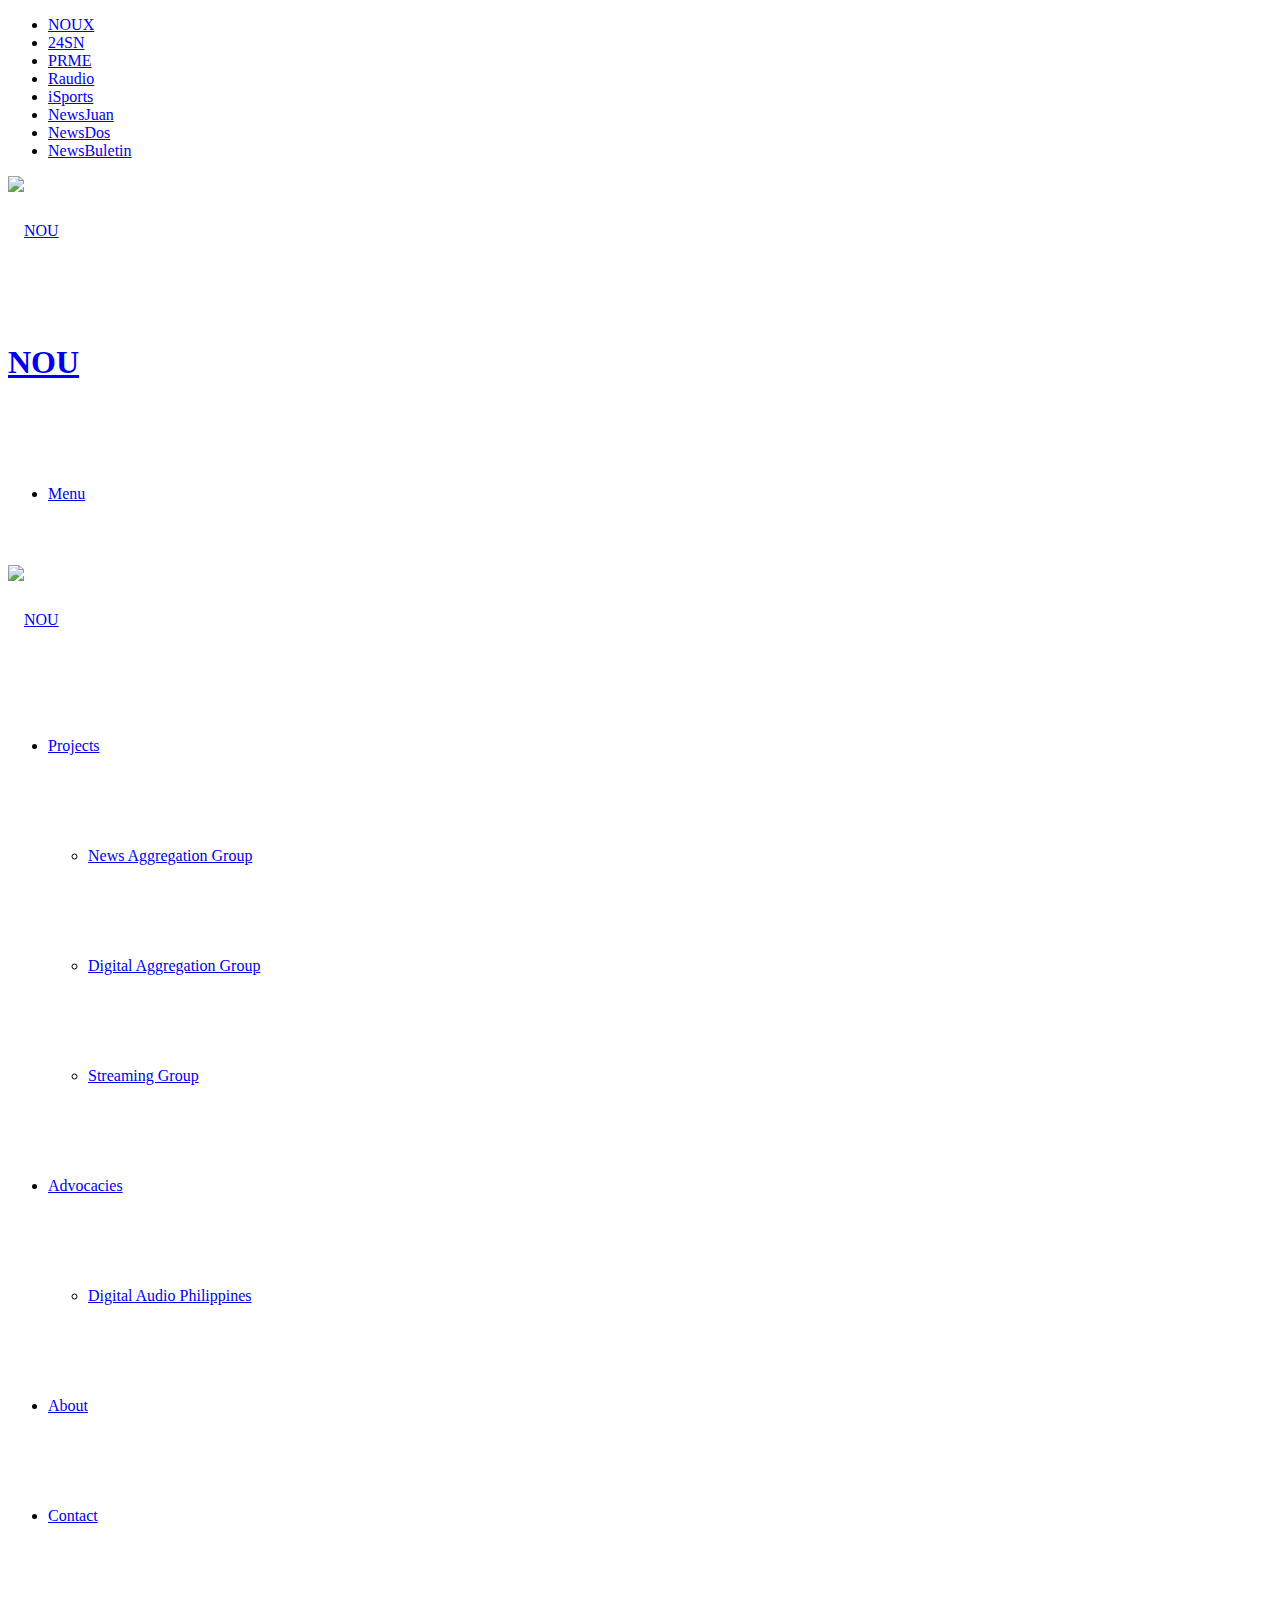
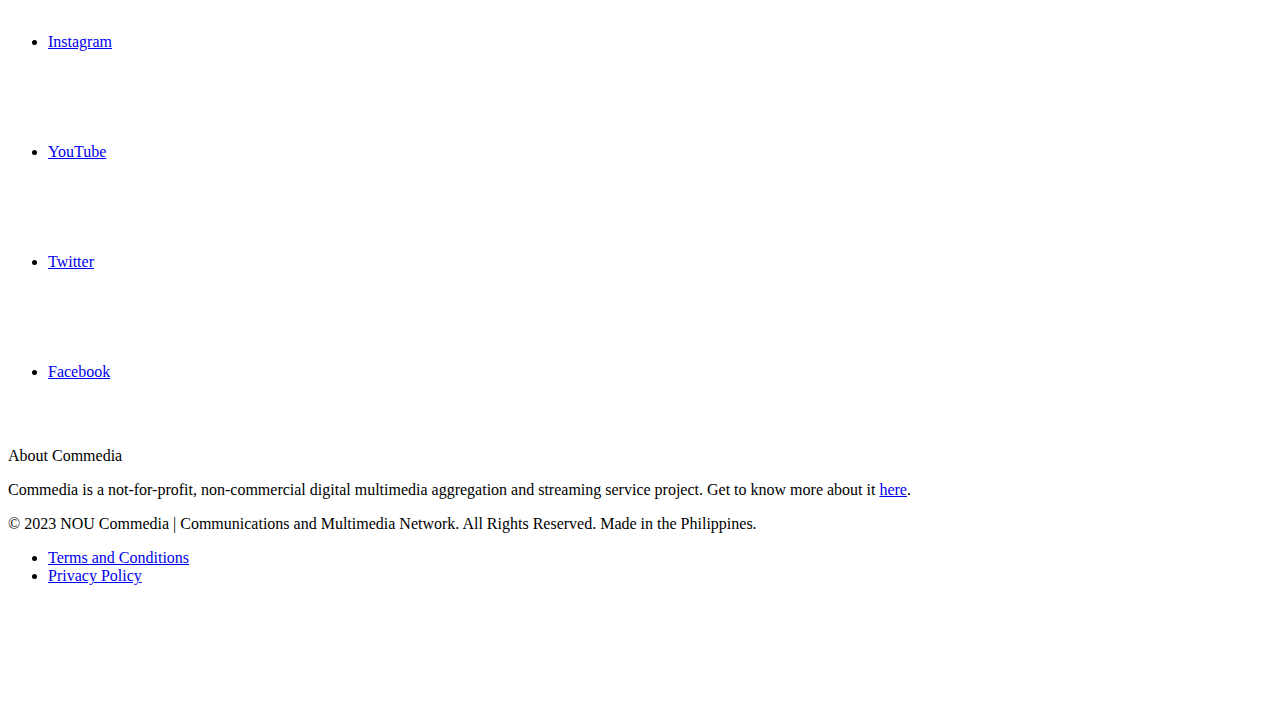
==== commit ecac9e49: "update" ====
--- a/index.html
+++ b/index.html
@@ -39,7 +39,7 @@
 <link rel="canonical" href="https://www.ikast.cf/">
 <script type="application/ld+json">{"@context":"https://schema.org","@type":"WebSite","url":"https://www.ikast.cf/","name":"NOU","potentialAction":{"@type":"SearchAction","target":{"@type":"EntryPoint","urlTemplate":"https://www.ikast.cf/search/{search_term_string}/"},"query-input":"required name=search_term_string"}}</script>
 <script type="application/ld+json">{"@context":"https://schema.org","@type":"Organization","url":"https://www.ikast.cf/","name":"NOU","logo":"https://www.ikast.cf/wp-content/uploads/nou-icon-i.png"}</script>
-<!-- / The SEO Framework by Sybre Waaijer | 6.39ms meta | 27.58ms boot -->
+<!-- / The SEO Framework by Sybre Waaijer | 9.64ms meta | 52.70ms boot -->
 
 <link rel="dns-prefetch" href="//s.w.org">
 <link rel="alternate" type="application/rss+xml" title="NOU &raquo; Feed" href="https://www.ikast.cf/feed/">
@@ -72,7 +72,7 @@
 <link rel="stylesheet" id="tie-css-shortcodes-css" href="https://www.ikast.cf/wp-content/themes/jannah/assets/css/plugins/shortcodes.min.css?ver=5.4.10" type="text/css" media="all">
 <link rel="stylesheet" id="elementor-frontend-css" href="https://www.ikast.cf/wp-content/plugins/elementor/assets/css/frontend-lite.min.css?ver=3.7.8" type="text/css" media="all">
 <link rel="stylesheet" id="eael-general-css" href="https://www.ikast.cf/wp-content/plugins/essential-addons-for-elementor-lite/assets/front-end/css/view/general.min.css?ver=5.3.2" type="text/css" media="all">
-<link rel="stylesheet" id="tie-css-style-custom-css" href="https://www.ikast.cf/wp-content/themes/jannah/assets/custom-css/style-custom.css?ver=36857" type="text/css" media="all">
+<link rel="stylesheet" id="tie-css-style-custom-css" href="https://www.ikast.cf/wp-content/themes/jannah/assets/custom-css/style-custom.css?ver=92297" type="text/css" media="all">
 <script type="text/javascript" src="https://www.ikast.cf/wp-includes/js/jquery/jquery.min.js?ver=3.6.0" id="jquery-core-js"></script>
 <script type="text/javascript" src="https://www.ikast.cf/wp-includes/js/jquery/jquery-migrate.min.js?ver=3.3.2" id="jquery-migrate-js"></script>
 <link rel="https://api.w.org/" href="https://www.ikast.cf/wp-json/">
@@ -104,7 +104,7 @@
 		<div id="tie-wrapper">
 
 			
-<header id="theme-header" class="theme-header header-layout-1 main-nav-dark main-nav-default-dark main-nav-below no-stream-item top-nav-active top-nav-light top-nav-default-light top-nav-above has-shadow has-normal-width-logo mobile-header-default">
+<header id="theme-header" class="theme-header header-layout-1 main-nav-light main-nav-default-light main-nav-below no-stream-item top-nav-active top-nav-light top-nav-default-light top-nav-above has-shadow has-normal-width-logo mobile-header-default">
 	
 <nav id="top-nav" class="has-menu top-nav header-nav" aria-label="Secondary Navigation">
 	<div class="container">
@@ -113,8 +113,9 @@
 			
 			<div class="tie-alignleft">
 				<div class="top-menu header-menu"><ul id="menu-top" class="menu">
+<li id="menu-item-77" class="menu-item menu-item-type-custom menu-item-object-custom menu-item-77"><a href="#">NOUX</a></li>
 <li id="menu-item-16" class="menu-item menu-item-type-custom menu-item-object-custom menu-item-16"><a href="http://24sn.cf/">24SN</a></li>
-<li id="menu-item-17" class="menu-item menu-item-type-custom menu-item-object-custom menu-item-17"><a href="http://nou.ikast.cf/">NOU</a></li>
+<li id="menu-item-17" class="menu-item menu-item-type-custom menu-item-object-custom menu-item-17"><a href="http://prme.ikast.cf/">PRME</a></li>
 <li id="menu-item-18" class="menu-item menu-item-type-custom menu-item-object-custom menu-item-18"><a href="http://raudio.cf/">Raudio</a></li>
 <li id="menu-item-19" class="menu-item menu-item-type-custom menu-item-object-custom menu-item-19"><a href="http://isportsnet.cf/">iSports</a></li>
 <li id="menu-item-20" class="menu-item menu-item-type-custom menu-item-object-custom menu-item-20"><a href="http://bayan.ikast.cf/">NewsJuan</a></li>
@@ -140,7 +141,7 @@
 			<div class="main-menu-wrapper">
 
 				
-						<div class="header-layout-1-logo" style="width:254px">
+						<div class="header-layout-1-logo" style="width:255px">
 							
 		<div id="logo" class="image-logo">
 
@@ -148,8 +149,8 @@
 			<a title="NOU" href="https://www.ikast.cf/">
 				
 				<picture class="tie-logo-default tie-logo-picture">
-					<source class="tie-logo-source-default tie-logo-source" srcset="https://www.ikast.cf/wp-content/uploads/nou-main-i1-w.png">
-					<img class="tie-logo-img-default tie-logo-img" src="https://www.ikast.cf/wp-content/uploads/nou-main-i1-w.png" alt="NOU" width="254" height="70" style="max-height:70px; width: auto;">
+					<source class="tie-logo-source-default tie-logo-source" srcset="https://www.ikast.cf/wp-content/uploads/nou-main1-w1.png">
+					<img class="tie-logo-img-default tie-logo-img" src="https://www.ikast.cf/wp-content/uploads/nou-main1-w1.png" alt="NOU" width="255" height="70" style="max-height:70px; width: auto;">
 				</picture>
 			<h1 class="h1-off">NOU</h1>			</a>
 
@@ -169,8 +170,8 @@
 			<a title="NOU" href="https://www.ikast.cf/">
 				
 				<picture class="tie-logo-default tie-logo-picture">
-					<source class="tie-logo-source-default tie-logo-source" srcset="https://www.ikast.cf/wp-content/uploads/nou-main-i1-w.png">
-					<img class="tie-logo-img-default tie-logo-img" src="https://www.ikast.cf/wp-content/uploads/nou-main-i1-w.png" alt="NOU">
+					<source class="tie-logo-source-default tie-logo-source" srcset="https://www.ikast.cf/wp-content/uploads/nou-main1-w1.png">
+					<img class="tie-logo-img-default tie-logo-img" src="https://www.ikast.cf/wp-content/uploads/nou-main1-w1.png" alt="NOU">
 				</picture>
 						</a>
 
@@ -449,13 +450,13 @@
 <script type="text/javascript" src="https://www.ikast.cf/wp-content/themes/jannah/assets/js/desktop.min.js?ver=5.4.10" id="tie-js-desktop-js"></script>
 <script type="text/javascript" id="eael-general-js-extra">
 /* <![CDATA[ */
-var localize = {"ajaxurl":"https:\/\/www.ikast.cf\/wp-admin\/admin-ajax.php","nonce":"3239b0e3ad","i18n":{"added":"Added ","compare":"Compare","loading":"Loading..."},"page_permalink":"https:\/\/www.ikast.cf\/","cart_redirectition":"","cart_page_url":"","el_breakpoints":{"mobile":{"label":"Mobile","value":767,"default_value":767,"direction":"max","is_enabled":true},"mobile_extra":{"label":"Mobile Extra","value":880,"default_value":880,"direction":"max","is_enabled":false},"tablet":{"label":"Tablet","value":1024,"default_value":1024,"direction":"max","is_enabled":true},"tablet_extra":{"label":"Tablet Extra","value":1200,"default_value":1200,"direction":"max","is_enabled":false},"laptop":{"label":"Laptop","value":1366,"default_value":1366,"direction":"max","is_enabled":false},"widescreen":{"label":"Widescreen","value":2400,"default_value":2400,"direction":"min","is_enabled":false}}};
+var localize = {"ajaxurl":"https:\/\/www.ikast.cf\/wp-admin\/admin-ajax.php","nonce":"e9adb0ac2c","i18n":{"added":"Added ","compare":"Compare","loading":"Loading..."},"page_permalink":"https:\/\/www.ikast.cf\/","cart_redirectition":"","cart_page_url":"","el_breakpoints":{"mobile":{"label":"Mobile","value":767,"default_value":767,"direction":"max","is_enabled":true},"mobile_extra":{"label":"Mobile Extra","value":880,"default_value":880,"direction":"max","is_enabled":false},"tablet":{"label":"Tablet","value":1024,"default_value":1024,"direction":"max","is_enabled":true},"tablet_extra":{"label":"Tablet Extra","value":1200,"default_value":1200,"direction":"max","is_enabled":false},"laptop":{"label":"Laptop","value":1366,"default_value":1366,"direction":"max","is_enabled":false},"widescreen":{"label":"Widescreen","value":2400,"default_value":2400,"direction":"min","is_enabled":false}}};
 /* ]]> */
 </script>
 <script type="text/javascript" src="https://www.ikast.cf/wp-content/plugins/essential-addons-for-elementor-lite/assets/front-end/js/view/general.min.js?ver=5.3.2" id="eael-general-js"></script>
 <script type="text/javascript" id="fifu-image-js-js-extra">
 /* <![CDATA[ */
-var fifuImageVars = {"fifu_lazy":"","fifu_woo_lbox_enabled":"1","fifu_woo_zoom":"inline","fifu_is_product":"","fifu_is_flatsome_active":"","fifu_rest_url":"https:\/\/www.ikast.cf\/wp-json\/","fifu_nonce":"9e6ea3b13f"};
+var fifuImageVars = {"fifu_lazy":"","fifu_woo_lbox_enabled":"1","fifu_woo_zoom":"inline","fifu_is_product":"","fifu_is_flatsome_active":"","fifu_rest_url":"https:\/\/www.ikast.cf\/wp-json\/","fifu_nonce":"2422a63265"};
 /* ]]> */
 </script>
 <script type="text/javascript" src="https://www.ikast.cf/wp-content/plugins/featured-image-from-url/includes/html/js/image.js?ver=4.0.2" id="fifu-image-js-js"></script>
